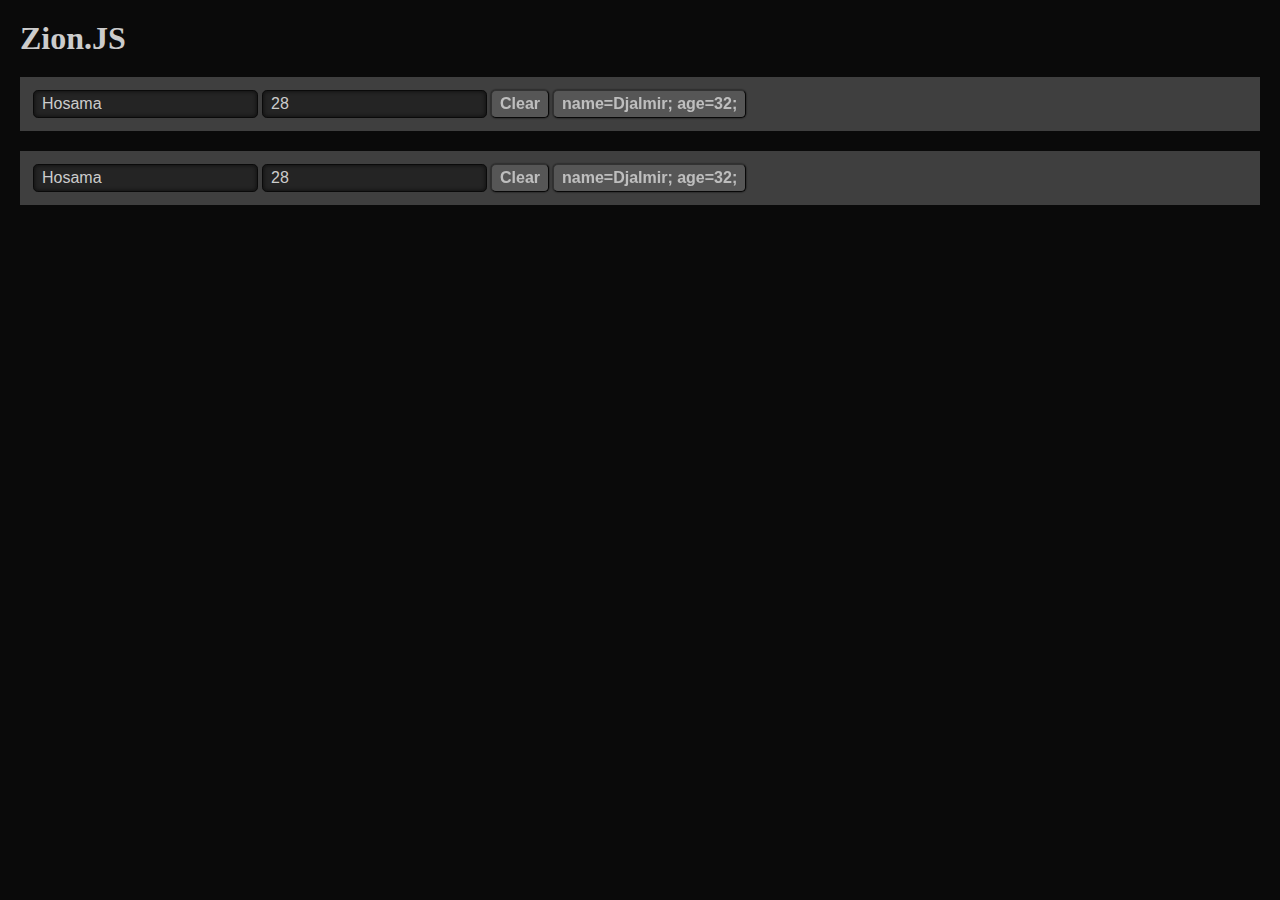
==== index.html @ 81f405f3 "Basic ZionJS script involved in a basic pure JS SPA" ====
<!DOCTYPE html>
<html>
  <head>
    <meta charset="UTF-8">
		<meta http-equiv="X-UA-Compatible" content="IE=edge">
		<meta name="viewport" content="width=device-width, initial-scale=1.0">
		<meta name="theme-color" content="#101010">
		<link rel="stylesheet" href="style.css">
    <title>Zion.JS</title>
  </head>
  <body>
    <div id="app"></div>
    <!-- <script src="https://cdn.jsdelivr.net/gh/Djalmir/consoleMobile@0.1.8/console.js"></script> -->
    <script src="zion.js"></script>
    <script src="app.js" type="module"></script>
  </body>
</html>
---- style.css ----
:root {
	--dark-bg1: #0a0a0a;
	--dark-bg2: #242424;
	--dark-bg3: #3f3f3f;
	--dark-bg4: #6b6b6b;
	--dark-font1: #ccc;
	--dark-font2: #eee;
}

* {
	margin: 0;
	padding: 0;
	box-sizing: border-box;
	border: none;
	outline: none;
	font-size: 16px;
}

body {
	background: var(--dark-bg1);
	color: var(--dark-font1);
}

section {
	padding: 13px;
}

h1 {
	margin: 20px;
	font-size: 2em;
}

input {
	color: var(--dark-font1);
	background: var(--dark-bg3);
	padding: 4px 8px;
	border-radius: .3rem;
	border: 1px solid var(--dark-bg1);
	box-shadow: inset 0 0 4px var(--dark-bg1);
}

button {
	color: var(--dark-font2);
	background: var(--dark-bg4);
	padding: 4px 8px;
	border-radius: .3rem;
	border-left: 1px solid var(--dark-bg3);
	border-top: 1px solid var(--dark-bg3);
	border-right: 1px solid var(--dark-bg1);
	border-bottom: 1px solid var(--dark-bg1);
	box-shadow: 0 0 2px var(--dark-bg1);
	cursor: pointer;
	font-weight: bold;
	filter: brightness(.8);
}

button:hover,
button:focus {
	filter: brightness(1);
}

button:active {
	filter: brightness(.6);
	border-left: 1px solid var(--dark-bg1);
	border-top: 1px solid var(--dark-bg1);
	border-right: 1px solid var(--dark-bg3);
	border-bottom: 1px solid var(--dark-bg3);
	box-shadow: inset 0 0 2px var(--dark-bg1);
}
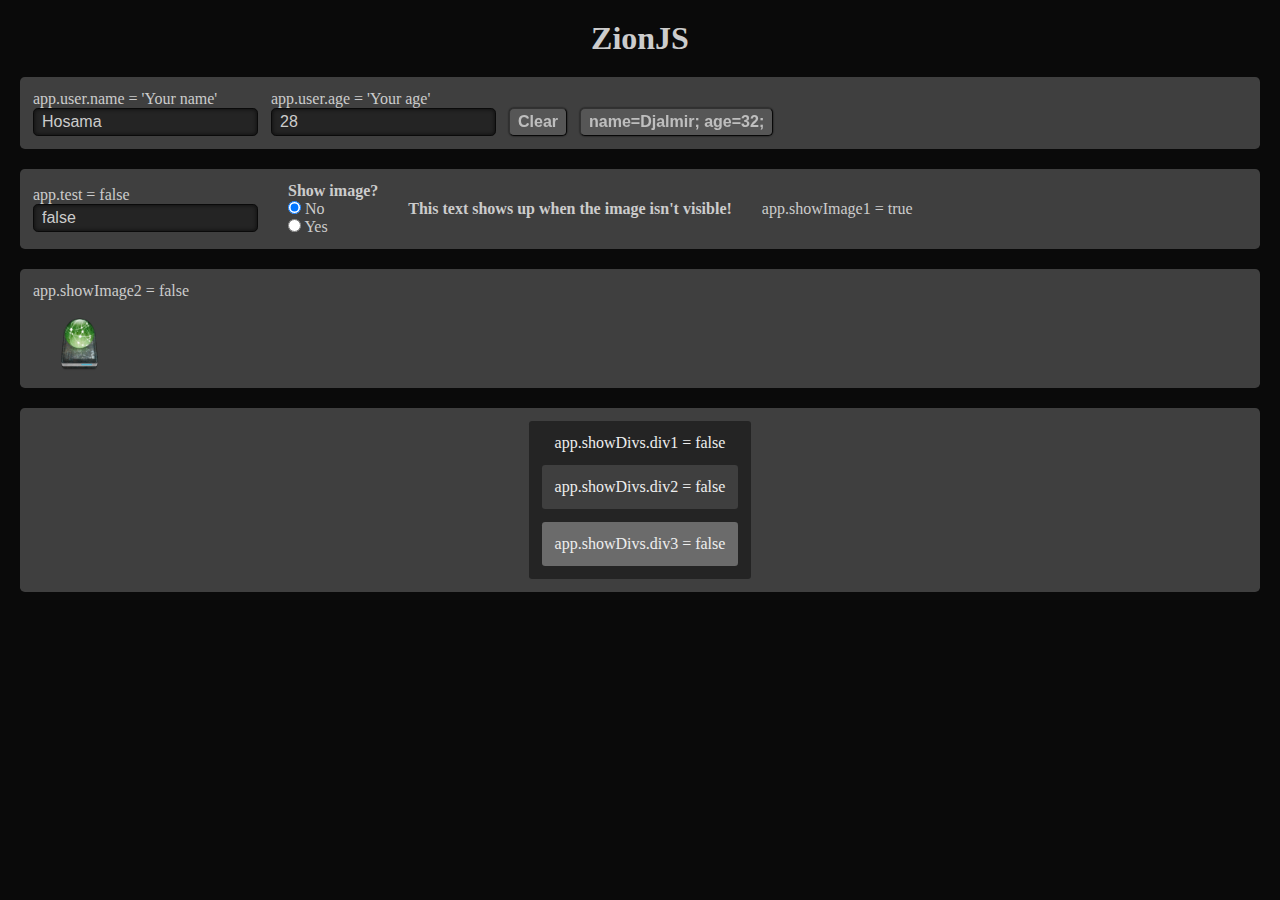
==== commit 836af881: "z-if" ====
--- a/index.html
+++ b/index.html
@@ -9,7 +9,7 @@
     <title>Zion.JS</title>
   </head>
   <body>
-    <div id="app"></div>
+    <div id="appView"></div>
     <!-- <script src="https://cdn.jsdelivr.net/gh/Djalmir/consoleMobile@0.1.8/console.js"></script> -->
     <script src="zion.js"></script>
     <script src="app.js" type="module"></script>
--- a/style.css
+++ b/style.css
@@ -39,6 +39,11 @@
 	box-shadow: inset 0 0 4px var(--dark-bg1);
 }
 
+input[type='radio'],
+input[type='checkbox'] {
+	box-shadow: none;
+}
+
 button {
 	color: var(--dark-font2);
 	background: var(--dark-bg4);
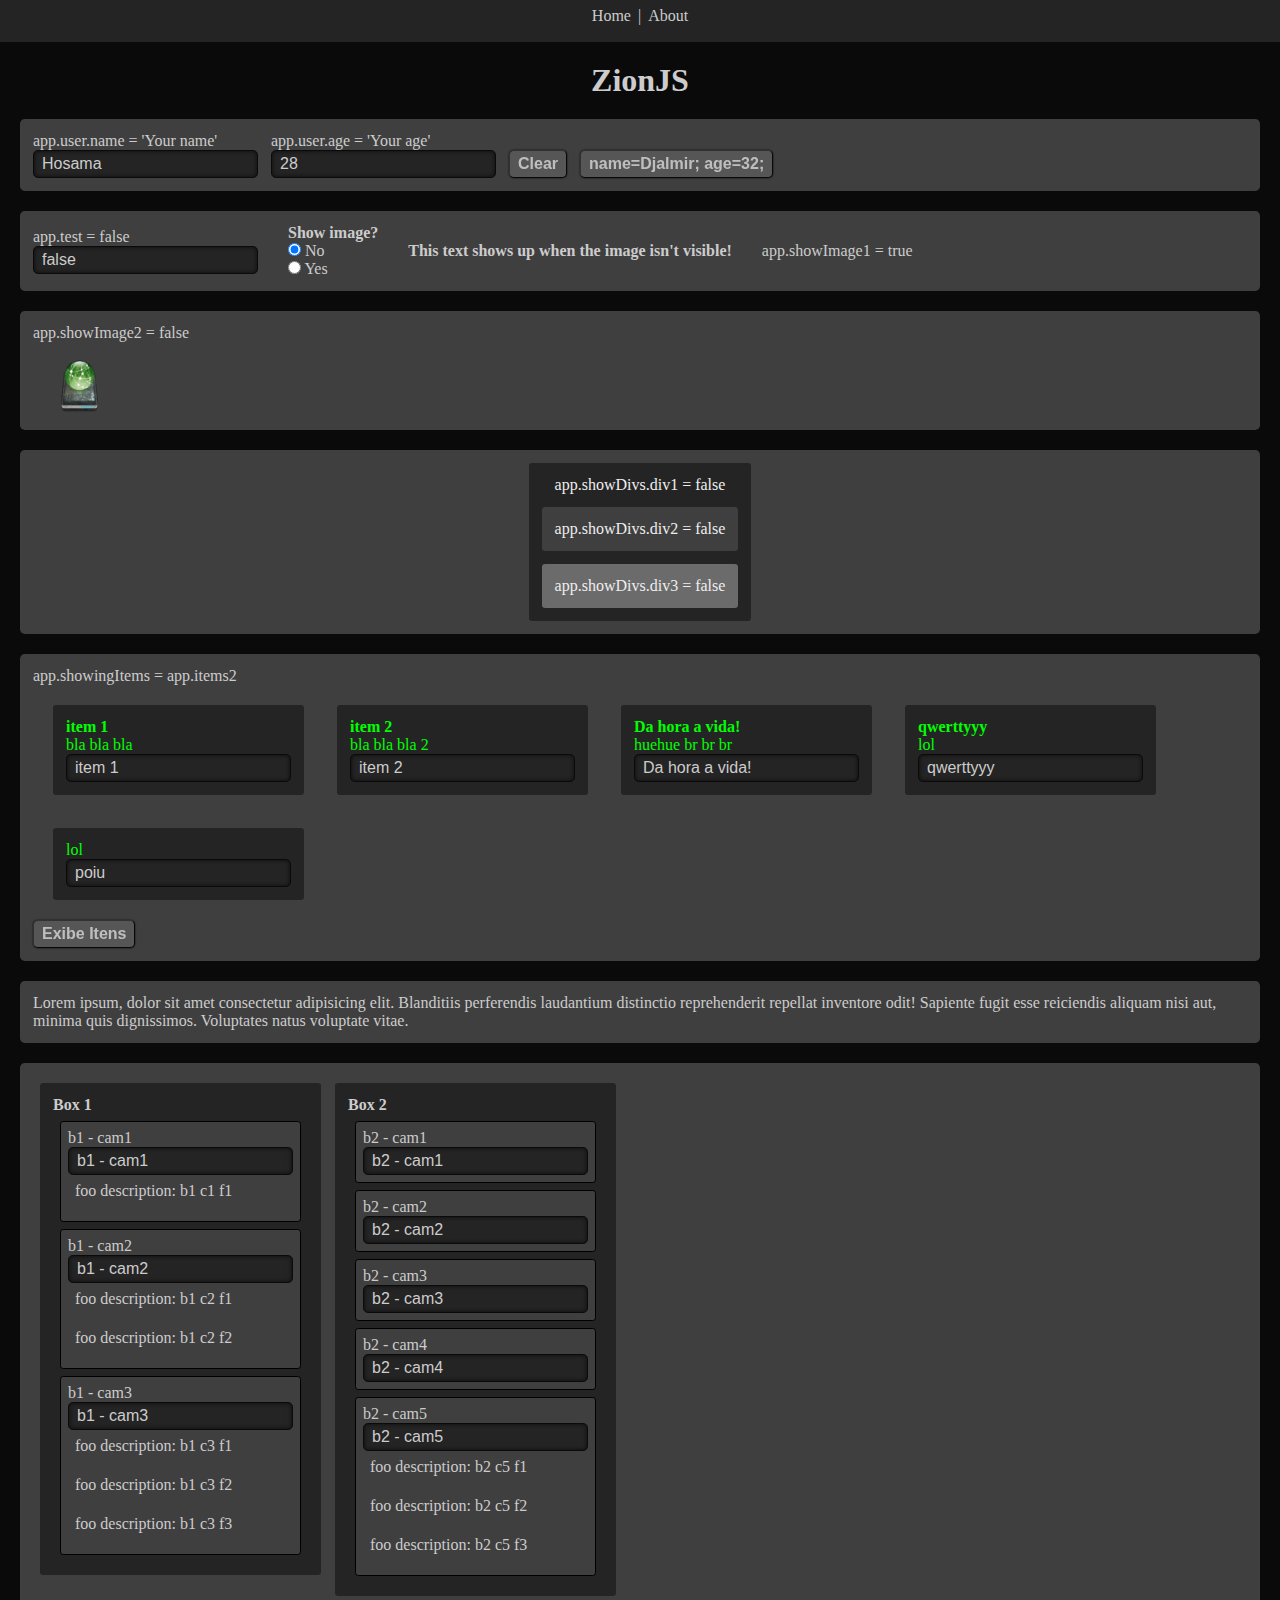
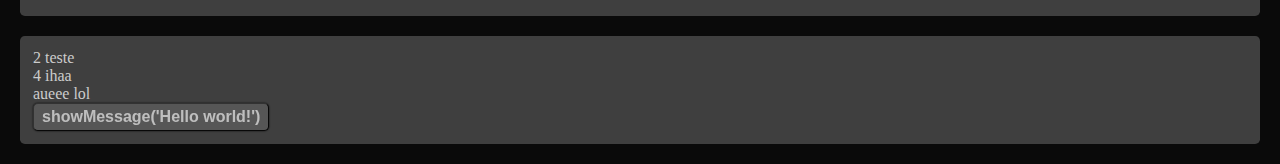
==== commit 00e79c18: "styles load time fix; z-if fix;" ====
--- a/index.html
+++ b/index.html
@@ -9,6 +9,7 @@
     <title>Zion.JS</title>
   </head>
   <body>
+		<main-menu id="mainMenu"></main-menu>
     <div id="appView"></div>
     <!-- <script src="https://cdn.jsdelivr.net/gh/Djalmir/consoleMobile@0.1.8/console.js"></script> -->
     <script src="zion.js"></script>
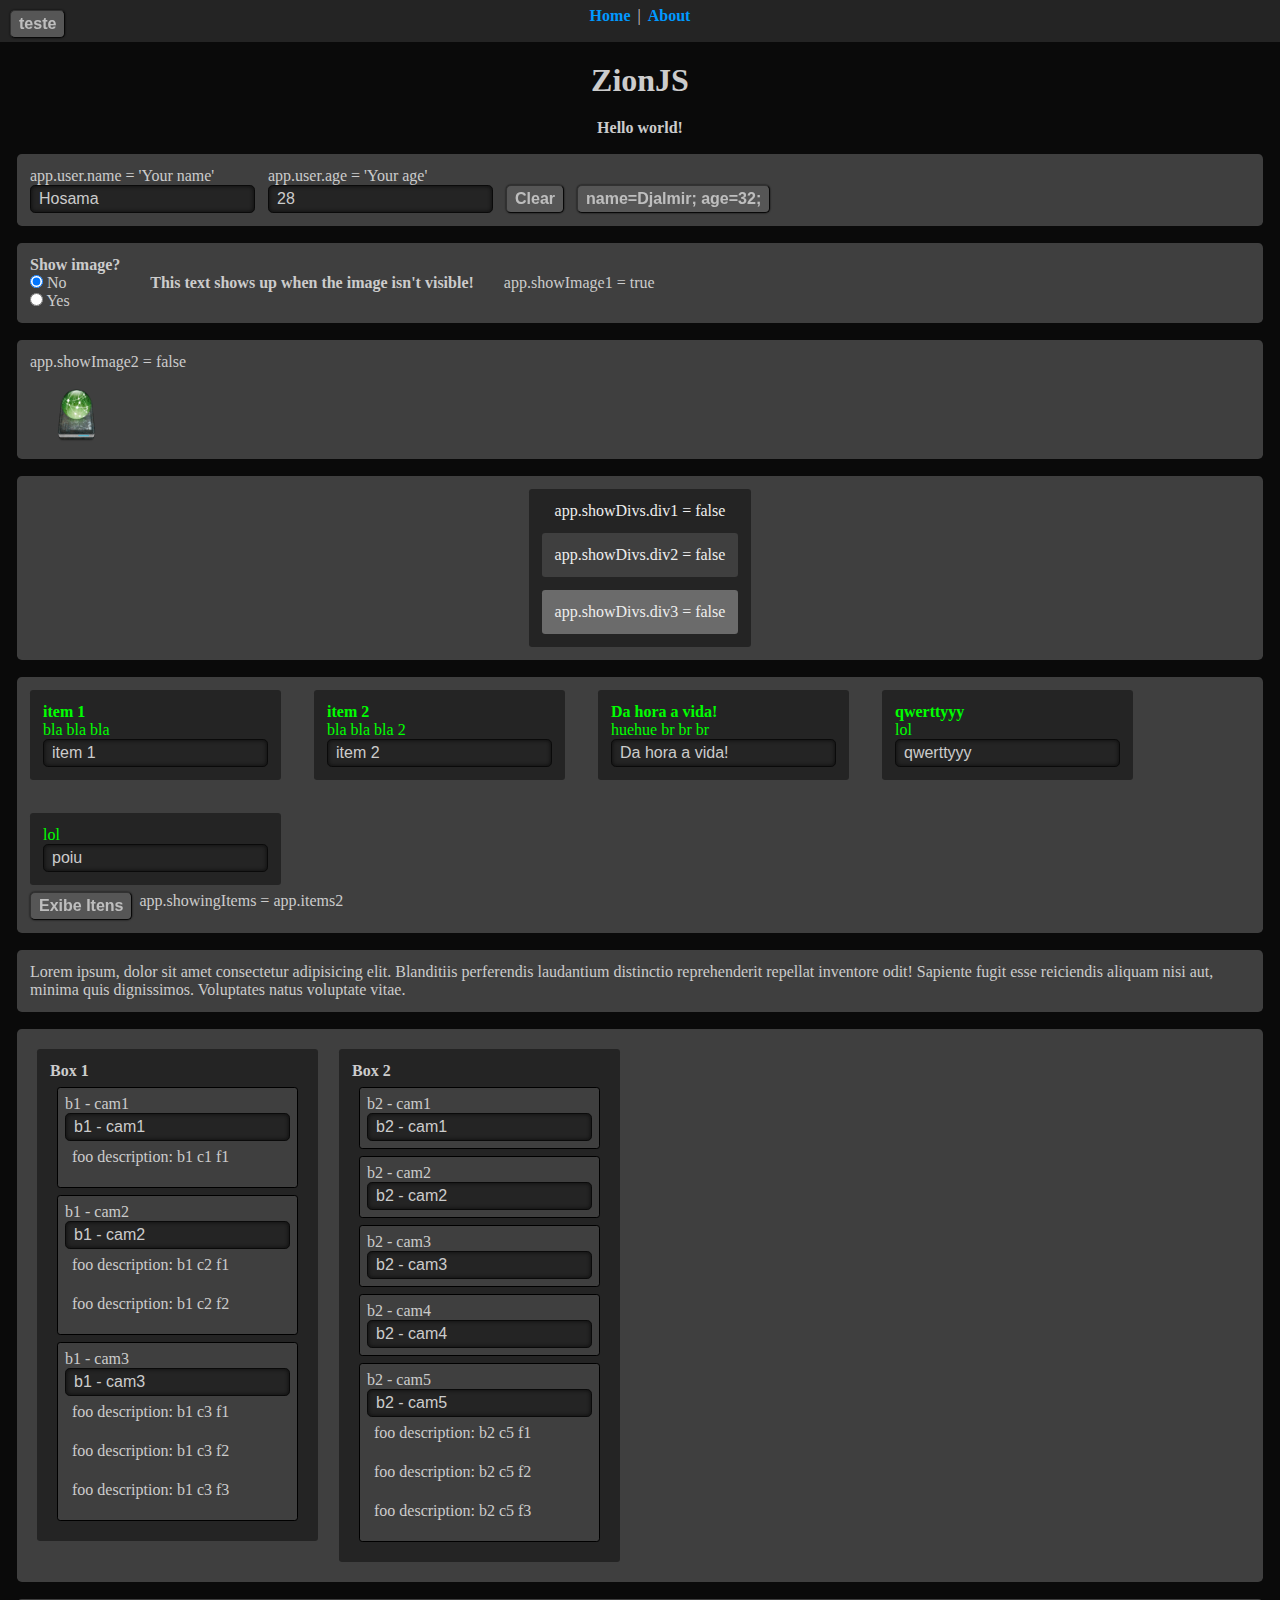
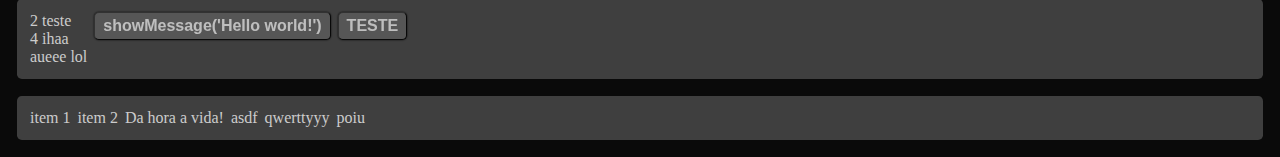
==== commit 9a4d17da: "Correções múltiplos parâmetros e funções globais" ====
--- a/index.html
+++ b/index.html
@@ -12,6 +12,7 @@
 		<main-menu id="mainMenu"></main-menu>
     <div id="appView"></div>
     <!-- <script src="https://cdn.jsdelivr.net/gh/Djalmir/consoleMobile@0.1.8/console.js"></script> -->
+		<script src="globalFunctions.js"></script>
     <script src="zion.js"></script>
     <script src="app.js" type="module"></script>
   </body>
--- a/style.css
+++ b/style.css
@@ -5,6 +5,7 @@
 	--dark-bg4: #6b6b6b;
 	--dark-font1: #ccc;
 	--dark-font2: #eee;
+	--blue: #039;
 }
 
 * {
@@ -16,9 +17,30 @@
 	font-size: 16px;
 }
 
+::-webkit-scrollbar {
+	background: transparent;
+	width: 8px;
+	height: 4px;
+}
+
+::-webkit-scrollbar-track {
+	background: var(--dark-bg1);
+}
+
+::-webkit-scrollbar-thumb {
+	background: var(--dark-bg3);
+	box-shadow: inset 0px 0px 5px #00000080;
+}
+
+::selection {
+	background: var(--blue);
+	color: var(--dark-font2);
+}
+
 body {
 	background: var(--dark-bg1);
 	color: var(--dark-font1);
+	overflow-y: scroll;
 }
 
 section {
